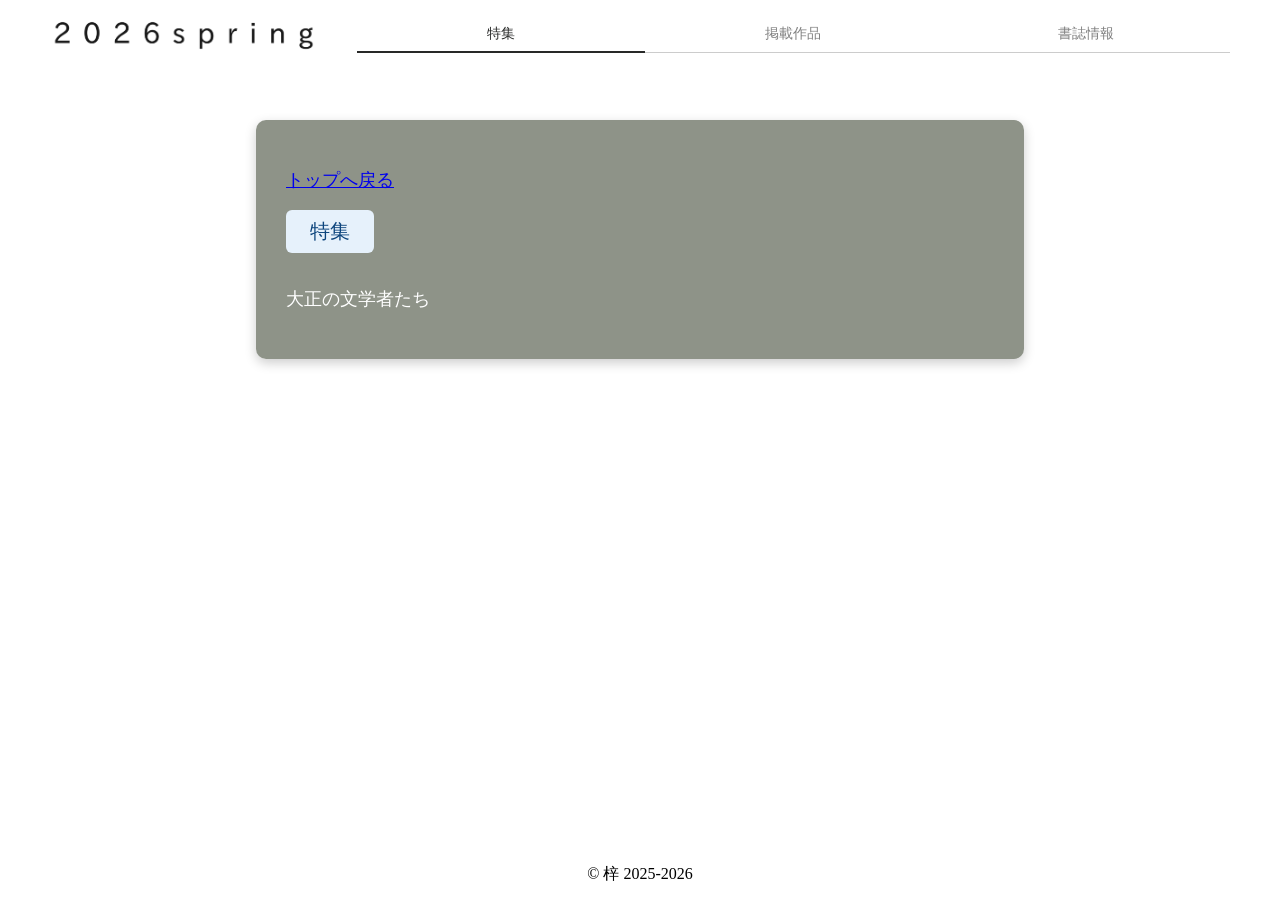
==== 2026spring.html @ 6a862051 "Update 2026spring.html" ====
<!DOCTYPE html>
<html lang="ja">
<head>
  <meta charset="utf-8">
  <meta name="viewport" content="width=device-width">
  <link href="styles/style.css" rel="stylesheet" />
  <title>梓｜Azusa｜2026spring</title>
  <style>
    .background {
      position: fixed;
      top: 0;
      left: 0;
      width: 100%;
      height: 100%;
      background: url('background.jpg') no-repeat center / cover;
      z-index: -1;
    }
  </style>
</head>
<body>
  <div class="background"></div>

  <header id="header">
    <div class="header-top">
      <h1>
        <a href="2026spring.html"><img src="2026springlogo.png" alt="2026springロゴ"></a>
      </h1>
      <nav class="tabs">
        <button class="tab-btn active" onclick="switchTab(0)">特集</button>
        <button class="tab-btn" onclick="switchTab(1)">掲載作品</button>
        <button class="tab-btn" onclick="switchTab(2)">書誌情報</button>
      </nav>
    </div>
  </header>

  <main class="content-box">
    <p><a href="2026spring.html">トップへ戻る</a></p>

    <div class="tab-panel active" id="tab0">
      <h2>特集</h2>
      <p>大正の文学者たち</p>
    </div>

    <div class="tab-panel" id="tab1">
      <h2>掲載作品</h2>
      <ul>
        <li>檸檬のある静物</li>
      </ul>
      <h3>特集</h3>
      <ul>
        <li>志賀直哉　漂泊の人　上</li>
        <li>室生犀星から考える詩と解釈</li>
        <li>菊池寛『俊寛』から考える現代社会│大衆・ゲーム・VTuber</li>
        <li>永井荷風小論</li>
        <li>宮沢賢治「ほんとうのさいわい」</li>
        <li>『檸檬』と色彩</li>
        <li>芥川龍之介</li>
      </ul>
      <h3>学術</h3>
      <ul>
        <li>「ら抜き言葉」擁護の論 ―あるいは記述言語学の愉しみについて―</li>
        <li>知性礼賛批判</li>
        <li>「哲学すること」についてたった一つ（でない）冴えたやり方について</li>
        <li>批判地理学で日本の諸問題を考える</li>
        <li>曖昧さ、偶然性、ハイパーポップ</li>
      </ul>
      <h3>エッセイ</h3>
      <ul>
        <li>某サークルの全国大会</li>
        <li>死者を解釈することについて</li>
        <li>ピクセル・ＡＩ生成・新印象派</li>
        <li>入学を前にして</li>
        <li>哲学ノォト</li>
        <li>バイトのいろいろ</li>
        <li>言葉責めＮＧ集</li>
        <li>情勢に関する雑文</li>
        <li>言うも難し</li>
      </ul>
      <h3>編集後記</h3>
    </div>

    <div class="tab-panel" id="tab2">
      <h2>書誌情報</h2>
      <ul>
        <li>ページ数：167ページ</li>
        <li>2026年5月4日発行</li>
        <li>発行人：鈴木翔太</li>
      </ul>
    </div>
  </main>

  <footer id="footer">
    © 梓 2025-2026
  </footer>

  <script>
    function switchTab(i) {
      document.querySelectorAll('.tab-btn').forEach((b, j) => b.classList.toggle('active', i === j));
      document.querySelectorAll('.tab-panel').forEach((p, j) => p.classList.toggle('active', i === j));
    }
  </script>
</body>
</html>
---- styles/style.css ----
/* ===== リセット・基本 ===== */
*, *::before, *::after {
  box-sizing: border-box;
}
html {
  scroll-padding-top: 100px;
}
body {
  margin: 0;
  padding-top: 100px;
  padding-bottom: 60px;
}
/* ===== 背景 ===== */
.background {
  position: fixed;
  top: 0;
  left: 0;
  width: 100%;
  height: 100%;
  background: url('../background.jpg') no-repeat center / cover;
  z-index: -1;
}
/* ===== ヘッダー ===== */
header {
  width: 100%;
  background: #ffffff;
  color: #282928;
  padding: 15px 50px;
  position: fixed;
  top: 0;
  left: 0;
  z-index: 10;
}
.header-top {
  display: flex;
  align-items: center;
  justify-content: space-between;
  width: 100%;
}
header h1 {
  margin: 0;
}
header h1 img {
  display: block;
  height: 40px;
  width: auto;
  opacity: 0.9;
}
/* ===== タブ ===== */
.tabs {
  display: flex;
  flex: 1;
  gap: 4px;
  margin-left: 40px;
  border-bottom: 1.5px solid rgba(0, 0, 0, 0.2);
}
.tab-btn {
  flex: 1;
  text-align: center;
  background: none;
  border: none;
  border-bottom: 2.5px solid transparent;
  margin-bottom: -1.5px;
  padding: 8px 16px;
  font-size: 14px;
  color: rgba(0, 0, 0, 0.5);
  cursor: pointer;
  transition: color 0.2s;
}
.tab-btn.active {
  color: #282928;
  border-bottom-color: #282928;
  font-weight: 500;
}
.tab-btn:hover {
  color: rgba(0, 0, 0, 0.8);
}
.tab-panel {
  display: none;
}
.tab-panel.active {
  display: block;
}
/* ===== 見出し ===== */
h2 {
  display: inline-block;
  font-size: 20px;
  font-weight: 500;
  border-radius: 6px;
  padding: 8px 24px;
  background: #E6F1FB;
  color: #0C447C;
  margin: 0 0 16px;
}
/* ===== コンテンツボックス ===== */
.content-box {
  display: block;
  width: 60%;
  margin: 20px auto;
  padding: 30px;
  background-color: rgba(123, 129, 116, 0.85);
  border-radius: 10px;
  font-size: 18px;
  color: white;
  box-shadow: 0 4px 12px rgba(0, 0, 0, 0.2);
}
/* ===== ハンバーガーボタン ===== */
.burger {
  display: none;
  flex-direction: column;
  justify-content: space-between;
  width: 28px;
  height: 20px;
  background: none;
  border: none;
  cursor: pointer;
  padding: 0;
}
.burger span {
  display: block;
  width: 100%;
  height: 2px;
  background: #282928;
  transition: all 0.3s;
}
.burger.open span:nth-child(1) {
  transform: translateY(9px) rotate(45deg);
}
.burger.open span:nth-child(2) {
  opacity: 0;
}
.burger.open span:nth-child(3) {
  transform: translateY(-9px) rotate(-45deg);
}
/* ===== スマホ用ドロップダウン ===== */
.tabs-mobile {
  display: none;
  flex-direction: column;
  width: 100%;
  background: #ffffff;
  border-top: 1px solid rgba(0, 0, 0, 0.1);
  overflow: hidden;
  max-height: 0;
  transition: max-height 0.3s ease;
}
.tabs-mobile.open {
  display: flex;
  max-height: 300px;
}
.tabs-mobile .tab-btn {
  flex: none;
  text-align: left;
  padding: 14px 24px;
  border-bottom: 1px solid rgba(0, 0, 0, 0.05);
  font-size: 15px;
  color: rgba(0, 0, 0, 0.6);
}
.tabs-mobile .tab-btn.active {
  color: #282928;
  border-bottom-color: #282928;
  border-left: 3px solid #282928;
}
/* ===== スマホ時の切り替え ===== */
@media (max-width: 768px) {
  .burger {
    display: flex;
  }
  #tabs-pc {
    display: none;
  }
  .content-box {
    width: 95%;
    margin: 20px auto;
    padding: 20px;
    font-size: 16px;
  }
}
/* ===== フッター ===== */
footer {
  width: 100%;
  background: #ffffff;
  color: #000000;
  text-align: center;
  padding: 15px 0;
  position: fixed;
  bottom: 0;
  left: 0;
  z-index: 10;
}
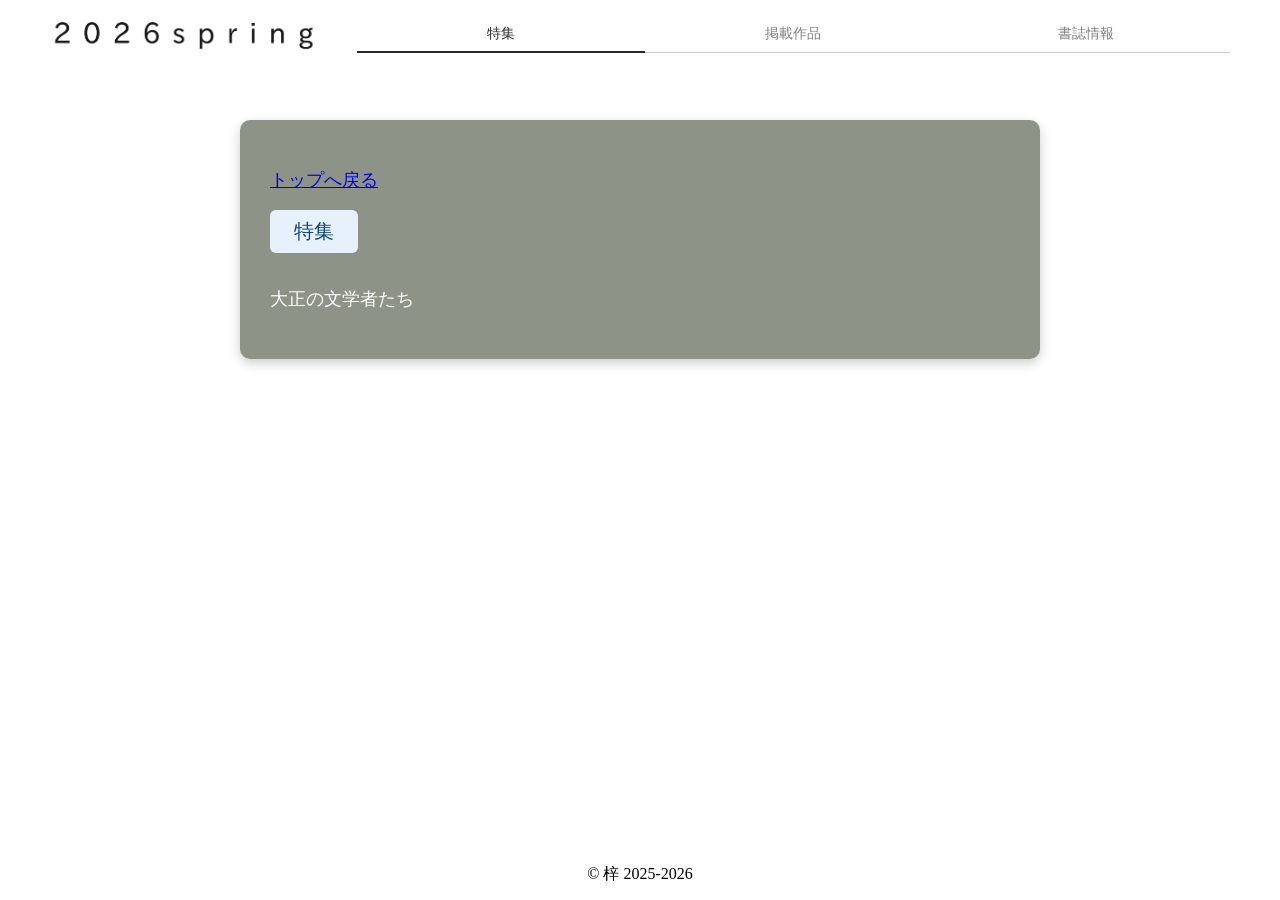
==== commit d86d13f5: "Add styles for burger menu and mobile tabs" ====
--- a/2026spring.html
+++ b/2026spring.html
@@ -8,39 +8,48 @@
   <style>
     .background {
       position: fixed;
-      top: 0;
-      left: 0;
-      width: 100%;
-      height: 100%;
+      top: 0; left: 0;
+      width: 100%; height: 100%;
       background: url('background.jpg') no-repeat center / cover;
       z-index: -1;
     }
+   .burger.open span:nth-child(1) { transform: translateY(9px) rotate(45deg); }
+   .burger.open span:nth-child(2) { opacity: 0; }
+   .burger.open span:nth-child(3) { transform: translateY(-9px) rotate(-45deg); }
+.tabs-mobile.open { display: flex; max-height: 300px; }
   </style>
 </head>
 <body>
   <div class="background"></div>
-
   <header id="header">
     <div class="header-top">
       <h1>
         <a href="2026spring.html"><img src="2026springlogo.png" alt="2026springロゴ"></a>
       </h1>
-      <nav class="tabs">
+      <!-- PC用タブ -->
+      <nav class="tabs" id="tabs-pc">
         <button class="tab-btn active" onclick="switchTab(0)">特集</button>
         <button class="tab-btn" onclick="switchTab(1)">掲載作品</button>
         <button class="tab-btn" onclick="switchTab(2)">書誌情報</button>
       </nav>
+      <!-- ハンバーガーボタン（スマホのみ） -->
+      <button class="burger" id="burger" onclick="toggleNav()" aria-label="メニュー">
+        <span></span><span></span><span></span>
+      </button>
     </div>
+    <!-- スマホ用ドロップダウン -->
+    <nav class="tabs-mobile" id="tabs-mobile">
+      <button class="tab-btn active" onclick="switchTab(0); closeNav()">特集</button>
+      <button class="tab-btn" onclick="switchTab(1); closeNav()">掲載作品</button>
+      <button class="tab-btn" onclick="switchTab(2); closeNav()">書誌情報</button>
+    </nav>
   </header>
-
   <main class="content-box">
-    <p><a href="2026spring.html">トップへ戻る</a></p>
-
+    <p><a href="index.html">トップへ戻る</a></p>
     <div class="tab-panel active" id="tab0">
       <h2>特集</h2>
       <p>大正の文学者たち</p>
     </div>
-
     <div class="tab-panel" id="tab1">
       <h2>掲載作品</h2>
       <ul>
@@ -78,7 +87,6 @@
       </ul>
       <h3>編集後記</h3>
     </div>
-
     <div class="tab-panel" id="tab2">
       <h2>書誌情報</h2>
       <ul>
@@ -88,16 +96,22 @@
       </ul>
     </div>
   </main>
-
   <footer id="footer">
     © 梓 2025-2026
   </footer>
-
   <script>
     function switchTab(i) {
       document.querySelectorAll('.tab-btn').forEach((b, j) => b.classList.toggle('active', i === j));
       document.querySelectorAll('.tab-panel').forEach((p, j) => p.classList.toggle('active', i === j));
     }
+    function toggleNav() {
+      document.getElementById('burger').classList.toggle('open');
+      document.getElementById('tabs-mobile').classList.toggle('open');
+    }
+    function closeNav() {
+      document.getElementById('burger').classList.remove('open');
+      document.getElementById('tabs-mobile').classList.remove('open');
+    }
   </script>
 </body>
 </html>
--- a/styles/style.css
+++ b/styles/style.css
@@ -1,189 +1,90 @@
-/* ===== リセット・基本 ===== */
-*, *::before, *::after {
-  box-sizing: border-box;
-}
-html {
-  scroll-padding-top: 100px;
-}
-body {
-  margin: 0;
-  padding-top: 100px;
-  padding-bottom: 60px;
-}
-/* ===== 背景 ===== */
+*, *::before, *::after { box-sizing: border-box; }
+html { scroll-padding-top: 100px; }
+body { margin: 0; padding-top: 100px; padding-bottom: 60px; }
+
 .background {
-  position: fixed;
-  top: 0;
-  left: 0;
-  width: 100%;
-  height: 100%;
+  position: fixed; top: 0; left: 0;
+  width: 100%; height: 100%;
   background: url('../background.jpg') no-repeat center / cover;
   z-index: -1;
 }
-/* ===== ヘッダー ===== */
+
 header {
-  width: 100%;
-  background: #ffffff;
-  color: #282928;
-  padding: 15px 50px;
-  position: fixed;
-  top: 0;
-  left: 0;
-  z-index: 10;
+  width: 100%; background: #ffffff; color: #282928;
+  padding: 15px 50px; position: fixed; top: 0; left: 0; z-index: 10;
 }
 .header-top {
-  display: flex;
-  align-items: center;
-  justify-content: space-between;
-  width: 100%;
+  display: flex; align-items: center;
+  justify-content: space-between; width: 100%;
 }
-header h1 {
-  margin: 0;
-}
-header h1 img {
-  display: block;
-  height: 40px;
-  width: auto;
-  opacity: 0.9;
-}
-/* ===== タブ ===== */
+header h1 { margin: 0; }
+header h1 img { display: block; height: 40px; width: auto; opacity: 0.9; }
+
 .tabs {
-  display: flex;
-  flex: 1;
-  gap: 4px;
+  display: flex; flex: 1; gap: 4px;
   margin-left: 40px;
-  border-bottom: 1.5px solid rgba(0, 0, 0, 0.2);
+  border-bottom: 1.5px solid rgba(0,0,0,0.2);
 }
 .tab-btn {
-  flex: 1;
-  text-align: center;
-  background: none;
-  border: none;
-  border-bottom: 2.5px solid transparent;
-  margin-bottom: -1.5px;
-  padding: 8px 16px;
-  font-size: 14px;
-  color: rgba(0, 0, 0, 0.5);
-  cursor: pointer;
-  transition: color 0.2s;
+  flex: 1; text-align: center; background: none; border: none;
+  border-bottom: 2.5px solid transparent; margin-bottom: -1.5px;
+  padding: 8px 16px; font-size: 14px; color: rgba(0,0,0,0.5);
+  cursor: pointer; transition: color 0.2s;
 }
-.tab-btn.active {
-  color: #282928;
-  border-bottom-color: #282928;
-  font-weight: 500;
+.tab-btn.active { color: #282928; border-bottom-color: #282928; font-weight: 500; }
+.tab-btn:hover { color: rgba(0,0,0,0.8); }
+.tab-panel { display: none; }
+.tab-panel.active { display: block; }
+
+h2 {
+  display: inline-block; font-size: 20px; font-weight: 500;
+  border-radius: 6px; padding: 8px 24px;
+  background: #E6F1FB; color: #0C447C; margin: 0 0 16px;
 }
-.tab-btn:hover {
-  color: rgba(0, 0, 0, 0.8);
-}
-.tab-panel {
-  display: none;
-}
-.tab-panel.active {
-  display: block;
-}
-/* ===== 見出し ===== */
-h2 {
-  display: inline-block;
-  font-size: 20px;
-  font-weight: 500;
-  border-radius: 6px;
-  padding: 8px 24px;
-  background: #E6F1FB;
-  color: #0C447C;
-  margin: 0 0 16px;
-}
-/* ===== コンテンツボックス ===== */
-.content-box {
-  display: block;
-  width: 60%;
-  margin: 20px auto;
-  padding: 30px;
-  background-color: rgba(123, 129, 116, 0.85);
-  border-radius: 10px;
-  font-size: 18px;
-  color: white;
-  box-shadow: 0 4px 12px rgba(0, 0, 0, 0.2);
-}
-/* ===== ハンバーガーボタン ===== */
+
 .burger {
-  display: none;
-  flex-direction: column;
-  justify-content: space-between;
-  width: 28px;
-  height: 20px;
-  background: none;
-  border: none;
-  cursor: pointer;
-  padding: 0;
+  display: none; flex-direction: column; justify-content: space-between;
+  width: 28px; height: 20px; background: none; border: none;
+  cursor: pointer; padding: 0;
 }
 .burger span {
-  display: block;
-  width: 100%;
-  height: 2px;
-  background: #282928;
-  transition: all 0.3s;
+  display: block; width: 100%; height: 2px;
+  background: #282928; transition: all 0.3s;
 }
-.burger.open span:nth-child(1) {
-  transform: translateY(9px) rotate(45deg);
-}
-.burger.open span:nth-child(2) {
-  opacity: 0;
-}
-.burger.open span:nth-child(3) {
-  transform: translateY(-9px) rotate(-45deg);
-}
-/* ===== スマホ用ドロップダウン ===== */
+
 .tabs-mobile {
-  display: none;
-  flex-direction: column;
-  width: 100%;
-  background: #ffffff;
-  border-top: 1px solid rgba(0, 0, 0, 0.1);
-  overflow: hidden;
-  max-height: 0;
-  transition: max-height 0.3s ease;
-}
-.tabs-mobile.open {
-  display: flex;
-  max-height: 300px;
+  display: none; flex-direction: column; width: 100%;
+  background: #ffffff; border-top: 1px solid rgba(0,0,0,0.1);
+  overflow: hidden; max-height: 0; transition: max-height 0.3s ease;
 }
 .tabs-mobile .tab-btn {
-  flex: none;
-  text-align: left;
-  padding: 14px 24px;
-  border-bottom: 1px solid rgba(0, 0, 0, 0.05);
-  font-size: 15px;
-  color: rgba(0, 0, 0, 0.6);
+  flex: none; text-align: left; padding: 14px 24px;
+  border-bottom: 1px solid rgba(0,0,0,0.05);
+  font-size: 15px; color: rgba(0,0,0,0.6);
 }
 .tabs-mobile .tab-btn.active {
-  color: #282928;
-  border-bottom-color: #282928;
+  color: #282928; border-bottom-color: #282928;
   border-left: 3px solid #282928;
 }
-/* ===== スマホ時の切り替え ===== */
+
 @media (max-width: 768px) {
-  .burger {
-    display: flex;
-  }
-  #tabs-pc {
-    display: none;
-  }
+  .burger { display: flex; }
+  #tabs-pc { display: none; }
   .content-box {
     width: 95%;
-    margin: 20px auto;
     padding: 20px;
     font-size: 16px;
   }
 }
-/* ===== フッター ===== */
+
+.content-box {
+  display: block; width: min(90%, 800px); margin: 20px auto; padding: 30px;
+  background-color: rgba(123,129,116,0.85); border-radius: 10px;
+  font-size: 18px; color: white; box-shadow: 0 4px 12px rgba(0,0,0,0.2);
+}
+
 footer {
-  width: 100%;
-  background: #ffffff;
-  color: #000000;
-  text-align: center;
-  padding: 15px 0;
-  position: fixed;
-  bottom: 0;
-  left: 0;
-  z-index: 10;
+  width: 100%; background: #ffffff; color: #000000;
+  text-align: center; padding: 15px 0;
+  position: fixed; bottom: 0; left: 0; z-index: 10;
 }
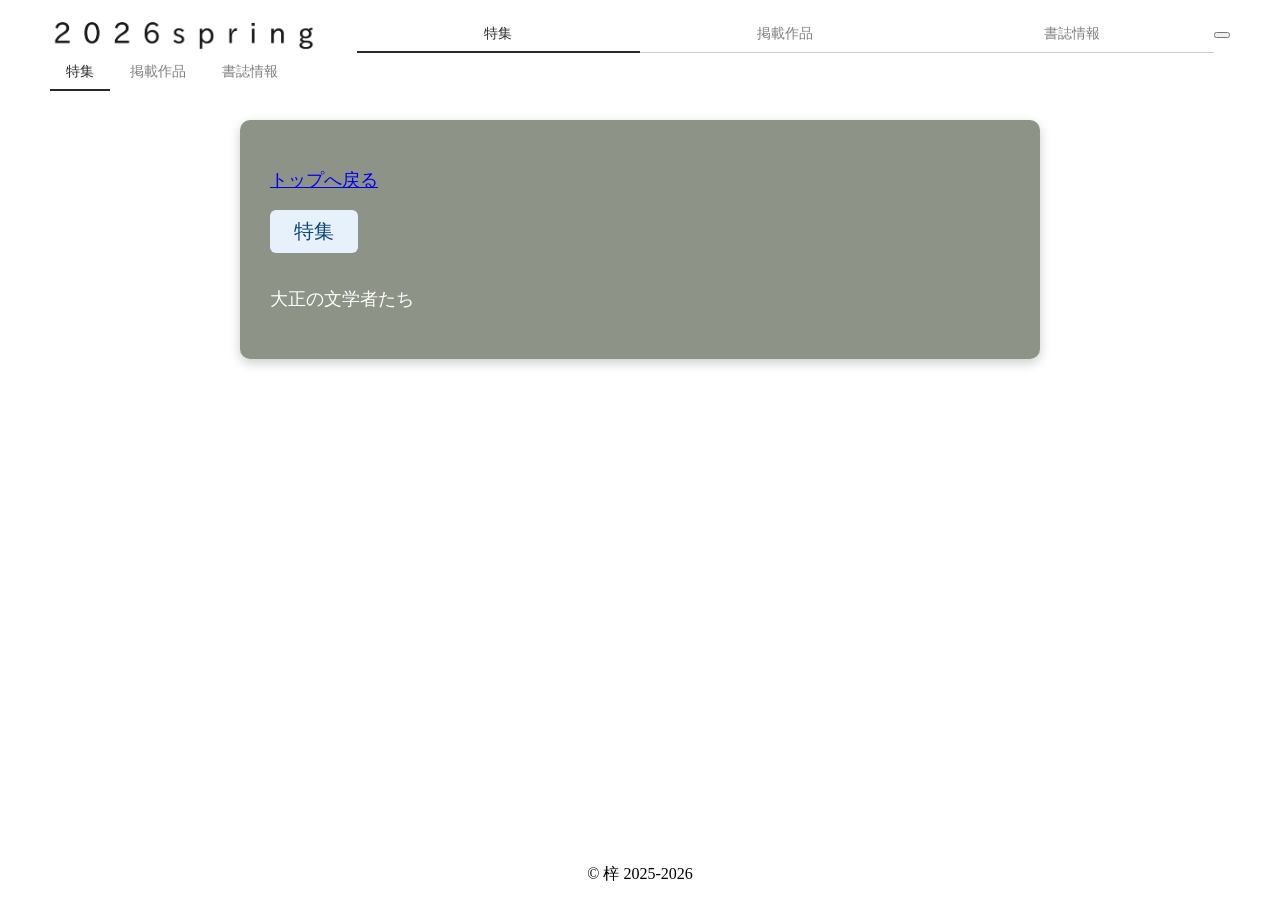
==== commit 58e8b399: "Update 2026spring.html" ====
--- a/2026spring.html
+++ b/2026spring.html
@@ -13,10 +13,6 @@
       background: url('background.jpg') no-repeat center / cover;
       z-index: -1;
     }
-   .burger.open span:nth-child(1) { transform: translateY(9px) rotate(45deg); }
-   .burger.open span:nth-child(2) { opacity: 0; }
-   .burger.open span:nth-child(3) { transform: translateY(-9px) rotate(-45deg); }
-.tabs-mobile.open { display: flex; max-height: 300px; }
   </style>
 </head>
 <body>
--- a/styles/style.css
+++ b/styles/style.css
@@ -8,7 +8,6 @@
   background: url('../background.jpg') no-repeat center / cover;
   z-index: -1;
 }
-
 header {
   width: 100%; background: #ffffff; color: #282928;
   padding: 15px 50px; position: fixed; top: 0; left: 0; z-index: 10;
@@ -19,7 +18,6 @@
 }
 header h1 { margin: 0; }
 header h1 img { display: block; height: 40px; width: auto; opacity: 0.9; }
-
 .tabs {
   display: flex; flex: 1; gap: 4px;
   margin-left: 40px;
@@ -35,56 +33,36 @@
 .tab-btn:hover { color: rgba(0,0,0,0.8); }
 .tab-panel { display: none; }
 .tab-panel.active { display: block; }
-
 h2 {
   display: inline-block; font-size: 20px; font-weight: 500;
   border-radius: 6px; padding: 8px 24px;
   background: #E6F1FB; color: #0C447C; margin: 0 0 16px;
 }
-
-.burger {
-  display: none; flex-direction: column; justify-content: space-between;
-  width: 28px; height: 20px; background: none; border: none;
-  cursor: pointer; padding: 0;
+.content-box {
+  display: block; width: min(90%, 800px); margin: 20px auto; padding: 30px;
+  background-color: rgba(123,129,116,0.85); border-radius: 10px;
+  font-size: 18px; color: white; box-shadow: 0 4px 12px rgba(0,0,0,0.2);
 }
-.burger span {
-  display: block; width: 100%; height: 2px;
-  background: #282928; transition: all 0.3s;
+footer {
+  width: 100%; background: #ffffff; color: #000000;
+  text-align: center; padding: 15px 0;
+  position: fixed; bottom: 0; left: 0; z-index: 10;
 }
 
-.tabs-mobile {
-  display: none; flex-direction: column; width: 100%;
-  background: #ffffff; border-top: 1px solid rgba(0,0,0,0.1);
-  overflow: hidden; max-height: 0; transition: max-height 0.3s ease;
-}
-.tabs-mobile .tab-btn {
-  flex: none; text-align: left; padding: 14px 24px;
-  border-bottom: 1px solid rgba(0,0,0,0.05);
-  font-size: 15px; color: rgba(0,0,0,0.6);
-}
-.tabs-mobile .tab-btn.active {
-  color: #282928; border-bottom-color: #282928;
-  border-left: 3px solid #282928;
-}
-
+/* ===== スマホ ===== */
 @media (max-width: 768px) {
-  .burger { display: flex; }
-  #tabs-pc { display: none; }
+  .header-top {
+    flex-direction: column;
+    align-items: flex-start;
+  }
+  .tabs {
+    margin-left: 0;
+    margin-top: 8px;
+    width: 100%;
+  }
   .content-box {
     width: 95%;
     padding: 20px;
     font-size: 16px;
   }
 }
-
-.content-box {
-  display: block; width: min(90%, 800px); margin: 20px auto; padding: 30px;
-  background-color: rgba(123,129,116,0.85); border-radius: 10px;
-  font-size: 18px; color: white; box-shadow: 0 4px 12px rgba(0,0,0,0.2);
-}
-
-footer {
-  width: 100%; background: #ffffff; color: #000000;
-  text-align: center; padding: 15px 0;
-  position: fixed; bottom: 0; left: 0; z-index: 10;
-}
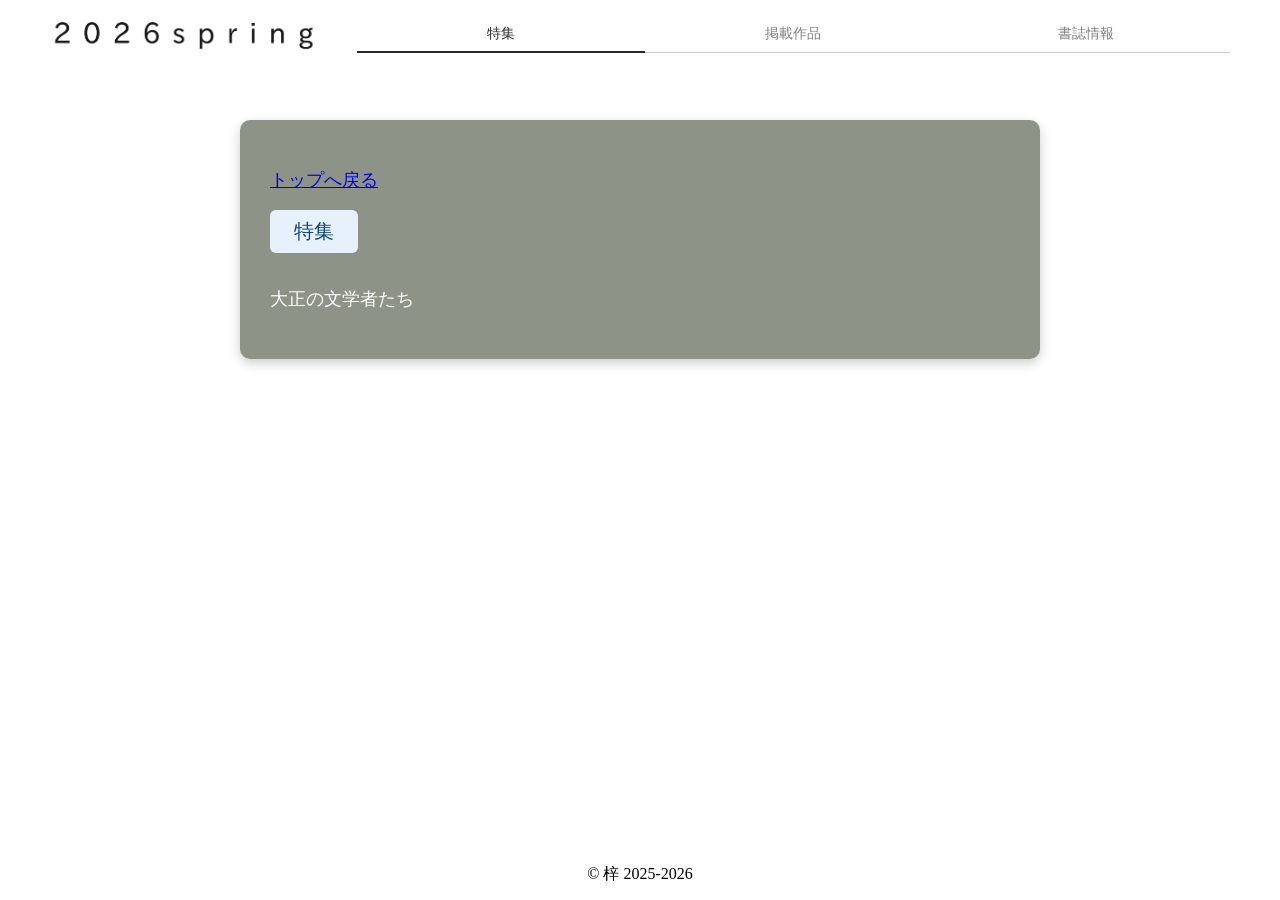
==== commit 0b18eab1: "Update 2026spring.html" ====
--- a/2026spring.html
+++ b/2026spring.html
@@ -28,17 +28,7 @@
         <button class="tab-btn" onclick="switchTab(1)">掲載作品</button>
         <button class="tab-btn" onclick="switchTab(2)">書誌情報</button>
       </nav>
-      <!-- ハンバーガーボタン（スマホのみ） -->
-      <button class="burger" id="burger" onclick="toggleNav()" aria-label="メニュー">
-        <span></span><span></span><span></span>
-      </button>
     </div>
-    <!-- スマホ用ドロップダウン -->
-    <nav class="tabs-mobile" id="tabs-mobile">
-      <button class="tab-btn active" onclick="switchTab(0); closeNav()">特集</button>
-      <button class="tab-btn" onclick="switchTab(1); closeNav()">掲載作品</button>
-      <button class="tab-btn" onclick="switchTab(2); closeNav()">書誌情報</button>
-    </nav>
   </header>
   <main class="content-box">
     <p><a href="index.html">トップへ戻る</a></p>
